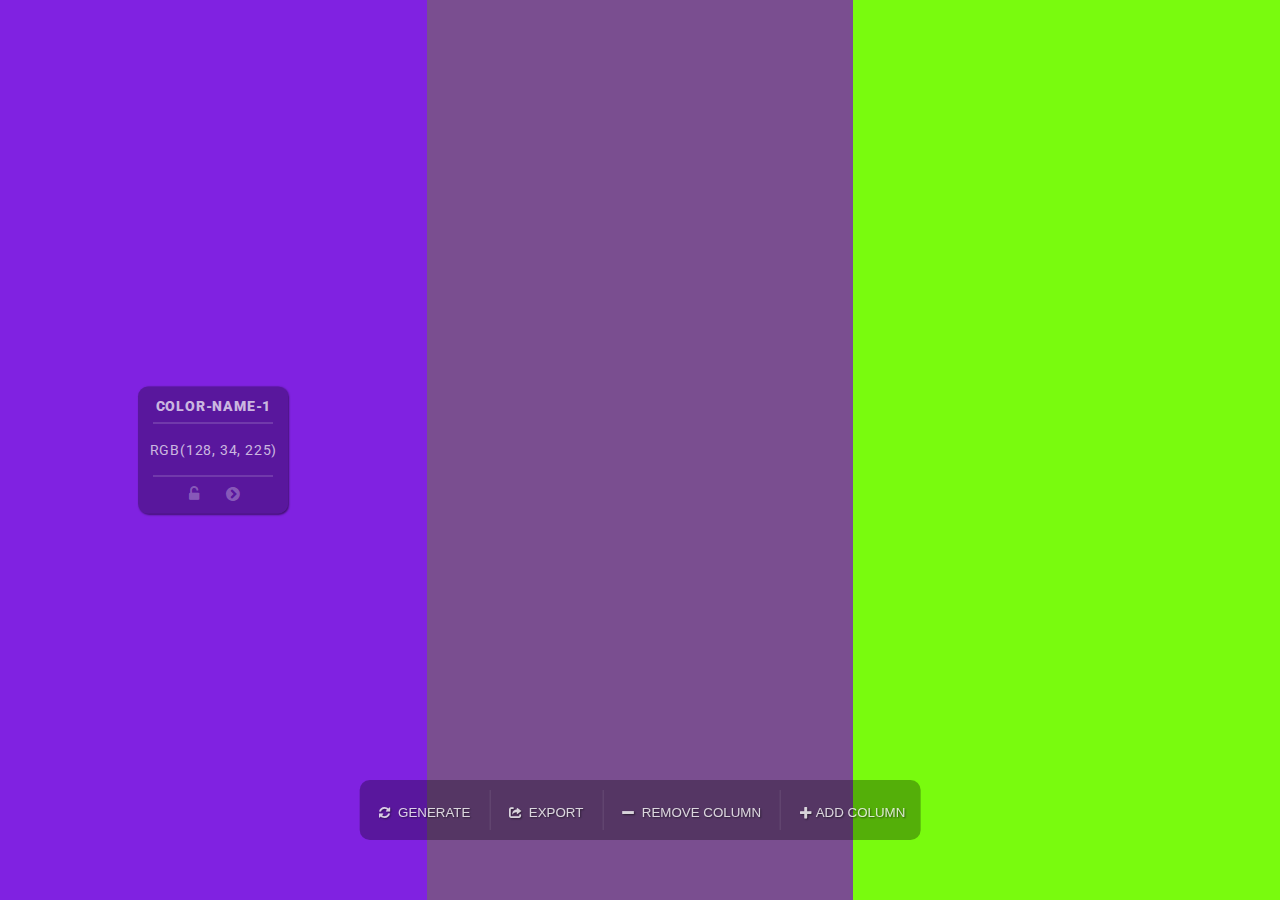
==== index.html @ fa4fe451 "My first commit" ====
<!DOCTYPE html>
<html>

<head>
	<title>Color Palete Creator</title>
	<meta name="viewport" content="width=device-width, initial-scale=1">
	<link rel="stylesheet" type="text/css" href="css/style.css">
	<link rel="stylesheet" type="text/css" href="css/fontello.css">
	<link href="https://fonts.googleapis.com/css2?family=Roboto&display=swap" rel="stylesheet">
</head>

<body>
	<div class="wraper">
		<div class="overlay" >
			<div class="window">
				<h3>EXPORT ...</h3>
				<ol>
					<li><button>.SCSS</button></li>
					<hr>
					<li><button>.PDF</button></li>
					<hr>
					<li><button>SCRENSHOT</button></li>
				</ol>
			</div>
		</div>
		<div class="column" id="col-1">
			<div class="menu">
				<input type="text" value="color-name-1">
				<hr>
				<input type="text" id="color-code1">
				<hr>
				<button><i onclick="lock(this)" class="icon-lock-open-alt"></i></button>
				<button onclick="swapColorNext(0)"><i class="icon-angle-circled-right"></i></button>
			</div>
		</div>
		<div class="column" id="col-2">
			<div class="menu">
				<input type="text" value="color2">
				<hr>
				<input type="text" id="color-code2">
				<hr>
				<button onclick="swapColorPrev(1)"><i class="icon-angle-circled-left"></i></button>
				<button><i onclick="lock(this)" class="icon-lock-open-alt"></i></button>
				<button onclick="swapColorNext(1)"><i class="icon-angle-circled-right"></i></button>
			</div>
		</div>
		<div class="column" id="col-3">
			<div class="menu">
				<input type="text" value="color3">
				<hr>
				<input type="text" id="color-code3">
				<hr>
				<button onclick="swapColorPrev(2)"><i class="icon-angle-circled-left"></i></button>
				<button><i onclick="lock(this)" class="icon-lock-open-alt"></i></button>
				<button onclick="swapColorNext(2)"><i class="icon-angle-circled-right"></i></button>
			</div>
		</div>
		<div class="column hide" id="col-4">
			<div class="menu">
				<input type="text" value="color4">
				<hr>
				<input type="text" id="color-code4">
				<hr>
				<button onclick="swapColorPrev(3)"><i class="icon-angle-circled-left"></i></button>
				<button><i onclick="lock(this)" class="icon-lock-open-alt"></i></button>
				<button onclick="swapColorNext(3)"><i class="icon-angle-circled-right"></i></button>
			</div>
		</div>
		<div class="column hide" id="col-5">
			<div class="menu">
				<input type="text" value="color5">
				<hr>
				<input type="text" id="color-code5">
				<hr>
				<button onclick="swapColorPrev(4)"><i class="icon-angle-circled-left"></i></button>
				<button><i onclick="lock(this)" class="icon-lock-open-alt"></i></button>
			</div>
		</div>
		<div class="navbar">
			<!--<form>
				<input type="radio" id="rgb" value="rgb">
				<label for="rgb">RGB</label>
				<input type="radio" id="hex" value="hex">
				<label for="HEX">HEX</label>
			</form>-->
			<button class="save-btn btn" onclick="colGen()"><i class="icon-arrows-cw"></i> GENERATE</button>
			<button class="save-btn btn" onclick="saveFile()"><i
					class="icon-export"></i> EXPORT</button>
			<button class="btn" onclick="removeColumn()"><i class="icon-minus"></i> REMOVE COLUMN</button>
			<button class="add-color-btn btn" onclick="addNewColumn()"><i class="icon-plus-1"></i>ADD COLUMN</button>
		</div>
		<!--<div class="settings-menu"></div>-->
	</div>
	<script type="text/javascript" src="js/colors.js"></script>
</body>

</html>
---- css/style.css ----
html{
	margin: 0 !important;
}

body{
	margin: 0 !important;
	padding: 0 !important;
}
.wraper{
	display: flex;
	flex-direction: row;
	position: absolute;
	top: 0;
	right: 0;
	bottom: 0;
	left: 0;
	background-color: #000;
	overflow: hidden;
}
.wraper button{
	cursor: pointer;
	background-color: transparent;
	border: none;
	color: rgba(255, 255, 255, 1);
	transition: .1s ease-in-out;
	text-shadow: 1px 1px 2px rgba(0, 0, 0, .5);
}
.wraper button:hover{
	color: rgba(255, 255, 255, .9);
}
.wraper button:focus{
	outline: none;
}
.wraper button:first-child{
	border:none;
}
.wraper button{
	border-left: 1px solid rgba(255, 255, 255, .1);;
}


.wraper .navbar{
	position: fixed;
	bottom: 60px;
	text-align: right;
	left: 50%;
	z-index: 2;
	transform: translateX(-50%);
	border-radius: 10px;
	width: auto;
	height: 60px;
	background-color: rgba(0, 0, 0, .3);
}

.wraper .navbar .btn{
	cursor: pointer;
	text-align: center;
	height: 40px;
	width: auto;
	margin: 10px 0;
	padding: 15px;
	color: rgba(255, 255, 255, .8);
}

.column{
	position: relative;
	margin: 0 !important;
	padding: 0 !important;
	background-color: lightgrey;
	width: 33.333%;
	height: 100%;
	cursor: pointer;
	transition: .2s linear;
	overflow: hidden;
}
.column .menu{
	opacity: 0;
	position: relative;
	top: 50%;
	left: 50%;
	transform: translate(-50%,-50%);
	text-align: center;
	height: auto;
	width: 140px;
	background-color: rgba(0, 0, 0, .3);
	border-radius: 10px;
	padding: 10px 5px;
	box-shadow: 1px 1px 2px rgba(0, 0, 0, .5);
	transition: .2s ease;
	overflow: hidden;
}

.locked{
	color: rgba(255, 255, 255, .7)!important;
}

.show{
	visibility: visible !important;
}

.column .menu hr{	
	border:0;
	border-top: 1px solid rgba(255, 255, 255, .3);
	height: 0 !important;
	width: 120px;
}
.column .menu input{
	width: 100%;
	text-align: center;
	font-family: 'Roboto', sans-serif;
	font-size: .85rem;
	margin: 5px 0px;
	padding: 5px 0px;
	letter-spacing: .05rem;
	text-transform: uppercase;
	color: rgba(255, 255, 255, .7);
	background-color: transparent;
	border: none;
}
.column .menu input:first-child{
	margin: 0;
	padding: 0;
	font-weight: 900;
}

.column .menu button{
	border:none;
	margin: 0px;
	color: rgba(255, 255, 255, .3);
	text-shadow: none;
	transition: .2s ease;
}
.column .menu button:hover{
	color: rgba(255, 255, 255, .5);
}
.column:hover .menu{
	opacity: 1;
}
.light-font{
	color: rgba(255, 255, 255, .5);
}
.column:hover input{
	transition: .5s ease;
}
.column input:focus{
	outline: none;
}

.hide{
	width: 0px;
}
.wraper .column .close-btn{
	position: relative;
	height: 30px;
	width: 30px;
	top: 10px;
	left: 10px;
	color: #fff;
	cursor: pointer;

}

.column:nth-child(odd){
	background-color: grey;
}

.hide{
	width: 0px !important;
}

.col-4{
	width: 25% !important;
}
.settings-menu{
	display: none;
	position:fixed;
	bottom: 0px;
	height: 60px;
	width: 100%;
	background-color: black;
}
.wraper .overlay{
	visibility: hidden;
	position: fixed;
	width: 100%;
	height: 100%;
	background-image: radial-gradient(ellipse closest-corner,rgba(59, 59, 59, 0.3),rgba(48, 48, 48, 0.85));
	z-index: 3;
}

.wraper .overlay .window{
	position: relative;
	top: 50%;
	left: 50%;
	width: 350px;
	height: 400px;
	z-index: 3;
	background-color: #fff;
	transform: translate(-50%, -50%);
	overflow: hidden;
}

.window ol{
	height: 100%;
	list-style-type: none;
	margin: 0;
	padding: 0;
}

.window ol > li{
	height: 30%;
	text-align: center;
}


.window ol > li button{
	height: 100%;
	width: 90%;
	background-color: #000;
	padding: .9rem;
	text-align: center;
	margin: 5px;
}
@media only screen and (max-width: 1000px) {

	.wraper .navbar{
		width: 70%;;
		text-align: center;
	}
	.column .menu{
		opacity: 1;
	}
	
  }

@media only screen and (max-width: 700px) {
	.wraper{
		flex-direction: column;
	}
	.column input{
		opacity: 1;
	}
	.wraper .navbar{
		position: static;
		width: 100%;
		height: 60px;
		text-align: center;
		transform: none;
	}
	.wraper .navbar .btn{
		
		/*margin: 10px auto !important;*/
	}
	.column{
		width: 100% !important;
	}
	.hide{
		width: 100%;
		height: 0 !important;
	}
  }
---- css/fontello.css ----
@font-face {
  font-family: 'fontello';
  src: url('../font/fontello.eot?41544288');
  src: url('../font/fontello.eot?41544288#iefix') format('embedded-opentype'),
       url('../font/fontello.woff2?41544288') format('woff2'),
       url('../font/fontello.woff?41544288') format('woff'),
       url('../font/fontello.ttf?41544288') format('truetype'),
       url('../font/fontello.svg?41544288#fontello') format('svg');
  font-weight: normal;
  font-style: normal;
}
/* Chrome hack: SVG is rendered more smooth in Windozze. 100% magic, uncomment if you need it. */
/* Note, that will break hinting! In other OS-es font will be not as sharp as it could be */
/*
@media screen and (-webkit-min-device-pixel-ratio:0) {
  @font-face {
    font-family: 'fontello';
    src: url('../font/fontello.svg?41544288#fontello') format('svg');
  }
}
*/
 
 [class^="icon-"]:before, [class*=" icon-"]:before {
  font-family: "fontello";
  font-style: normal;
  font-weight: normal;
  speak: none;
 
  display: inline-block;
  text-decoration: inherit;
  width: 1em;
  margin-right: .2em;
  text-align: center;
  /* opacity: .8; */
 
  /* For safety - reset parent styles, that can break glyph codes*/
  font-variant: normal;
  text-transform: none;
 
  /* fix buttons height, for twitter bootstrap */
  line-height: 1em;
 
  /* Animation center compensation - margins should be symmetric */
  /* remove if not needed */
  margin-left: .2em;
 
  /* you can be more comfortable with increased icons size */
  /* font-size: 120%; */
 
  /* Font smoothing. That was taken from TWBS */
  -webkit-font-smoothing: antialiased;
  -moz-osx-font-smoothing: grayscale;
 
  /* Uncomment for 3D effect */
  /* text-shadow: 1px 1px 1px rgba(127, 127, 127, 0.3); */
}
 
.icon-cancel:before { content: '\e800'; } /* '' */
.icon-arrows-cw:before { content: '\e801'; margin: 0rem .2rem;} /* '' */
.icon-left-open:before { content: '\e802'; } /* '' */
.icon-right-open:before { content: '\e803'; } /* '' */
.icon-plus-1:before { content: '\e804'; margin: 0rem .2rem;} /* '' */
.icon-minus:before { content: '\e805'; margin: 0rem .2rem;} /* '' */
.icon-lock:before { content: '\e806'; font-size: 1rem; color: inherit} /* '' */
.icon-color-adjust:before { content: '\f020'; } /* '' */
.icon-export:before { content: '\f081'; margin: 0rem .2rem;} /* '' */
.icon-angle-circled-left:before { content: '\f137'; font-size: 1rem; color: inherit} /* '' */
.icon-angle-circled-right:before { content: '\f138'; font-size: 1rem; color: inherit} /* '' */
.icon-lock-open-alt:before { content: '\f13e'; font-size: 1rem; color: inherit} /* '' */
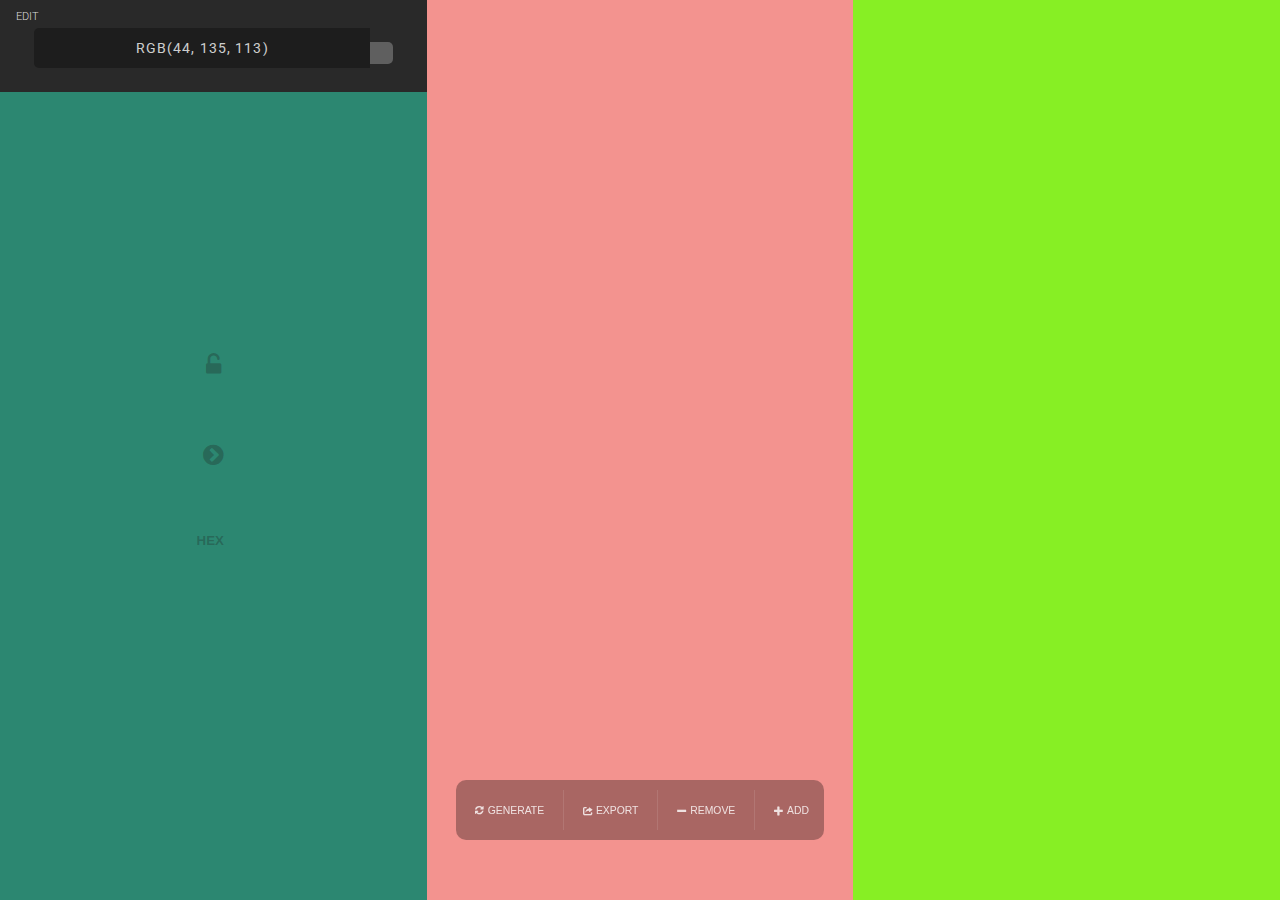
==== commit 91b8c527: "update" ====
--- a/index.html
+++ b/index.html
@@ -2,78 +2,96 @@
 <html>
 
 <head>
-	<title>Color Palete Creator</title>
+	<title>Color Palette Generator</title>
 	<meta name="viewport" content="width=device-width, initial-scale=1">
 	<link rel="stylesheet" type="text/css" href="css/style.css">
 	<link rel="stylesheet" type="text/css" href="css/fontello.css">
-	<link href="https://fonts.googleapis.com/css2?family=Roboto&display=swap" rel="stylesheet">
+	<link rel="stylesheet" type="text/css" href="fontawesome-free-5.13.1-web/css/all.min.css">
+	<link href="https://fonts.googleapis.com/css2?family=Roboto:wght@100;300;400;500&display=swap" rel="stylesheet">
 </head>
 
 <body>
 	<div class="wraper">
 		<div class="overlay" >
 			<div class="window">
-				<h3>EXPORT ...</h3>
+				<button class="close" onclick="windowController()"><i class="fas fa-times"></i></button>
+				<div class="w-title">
+				<div>EXPORT</div>
+				<p>Select extension of the file</p>
+				</div>
 				<ol>
-					<li><button>.SCSS</button></li>
-					<hr>
-					<li><button>.PDF</button></li>
-					<hr>
-					<li><button>SCRENSHOT</button></li>
+					<li><button onclick="exportFile(fileData(true),'Palette_Generator','text/css')">.CSS</button></li>
+					<li><button onclick="exportFile(fileData(),'Palette_Generator')">.TXT</button></li>
+					<li><button>CODE</button></li>
 				</ol>
 			</div>
 		</div>
 		<div class="column" id="col-1">
 			<div class="menu">
-				<input type="text" value="color-name-1">
-				<hr>
-				<input type="text" id="color-code1">
-				<hr>
-				<button><i onclick="lock(this)" class="icon-lock-open-alt"></i></button>
-				<button onclick="swapColorNext(0)"><i class="icon-angle-circled-right"></i></button>
+				<div class="color-input">
+					<div class="tag-edit">EDIT</div>
+					<input type="text" id="color-code1" ><button class="color-input__btn"><i class="fas fa-check"></i></button>
+				</div>
+				<div class="btn-container">
+					<button class="lock-btn"><i onclick="lock(this, 0)" class="icon-lock-open-alt"></i></button>
+					<button class="next-btn" onclick="swapColor(0, 'next')"><i class="icon-angle-circled-right"></i></button>
+					<button class="hex" onclick="toHexConverter(this, 0)">HEX</button>
+				</div>
 			</div>
 		</div>
 		<div class="column" id="col-2">
 			<div class="menu">
-				<input type="text" value="color2">
-				<hr>
-				<input type="text" id="color-code2">
-				<hr>
-				<button onclick="swapColorPrev(1)"><i class="icon-angle-circled-left"></i></button>
-				<button><i onclick="lock(this)" class="icon-lock-open-alt"></i></button>
-				<button onclick="swapColorNext(1)"><i class="icon-angle-circled-right"></i></button>
+				<div class="btn-container">
+					<button class="lock-btn"><i onclick="lock(this, 1)" class="icon-lock-open-alt"></i></button>
+					<button class="next-btn" onclick="swapColor(1, 'next')"><i class="icon-angle-circled-right"></i></button>
+					<button class="next-btn" onclick="swapColor(1, 'prev')"><i class="icon-angle-circled-left"></i></button>
+					<button class="hex" onclick="toHexConverter(this, 1)">HEX</button>
+				</div>
+				<div class="color-input">
+					<div class="tag-edit">EDIT</div>
+					<input type="text" id="color-code2" >
+				</div>
 			</div>
 		</div>
 		<div class="column" id="col-3">
 			<div class="menu">
-				<input type="text" value="color3">
-				<hr>
-				<input type="text" id="color-code3">
-				<hr>
-				<button onclick="swapColorPrev(2)"><i class="icon-angle-circled-left"></i></button>
-				<button><i onclick="lock(this)" class="icon-lock-open-alt"></i></button>
-				<button onclick="swapColorNext(2)"><i class="icon-angle-circled-right"></i></button>
+				<div class="btn-container">
+					<button class="lock-btn"><i onclick="lock(this, 2)" class="icon-lock-open-alt"></i></button>
+					<button class="next-btn" onclick="swapColor(2, 'next')"><i class="icon-angle-circled-right"></i></button>
+					<button class="next-btn" onclick="swapColor(2, 'prev')"><i class="icon-angle-circled-left"></i></button>
+					<button class="hex" onclick="toHexConverter(this, 2)">HEX</button>
+				</div>
+				<div class="color-input">
+					<div class="tag-edit">EDIT</div>
+					<input type="text" id="color-code3" >
+				</div>
 			</div>
 		</div>
 		<div class="column hide" id="col-4">
 			<div class="menu">
-				<input type="text" value="color4">
-				<hr>
-				<input type="text" id="color-code4">
-				<hr>
-				<button onclick="swapColorPrev(3)"><i class="icon-angle-circled-left"></i></button>
-				<button><i onclick="lock(this)" class="icon-lock-open-alt"></i></button>
-				<button onclick="swapColorNext(3)"><i class="icon-angle-circled-right"></i></button>
+				<div class="btn-container">
+					<button class="lock-btn"><i onclick="lock(this, 3)" class="icon-lock-open-alt"></i></button>
+					<button class="next-btn" onclick="swapColor(3, 'next')"><i class="icon-angle-circled-right"></i></button>
+					<button class="next-btn" onclick="swapColor(3, 'prev')"><i class="icon-angle-circled-left"></i></button>
+					<button onclick="toHexConverter(this, 3)">HEX</button>
+				</div>
+				<div class="color-input">
+					<div class="tag-edit">EDIT</div>
+					<input type="text" id="color-code4" >
+				</div>
 			</div>
 		</div>
 		<div class="column hide" id="col-5">
 			<div class="menu">
-				<input type="text" value="color5">
-				<hr>
-				<input type="text" id="color-code5">
-				<hr>
-				<button onclick="swapColorPrev(4)"><i class="icon-angle-circled-left"></i></button>
-				<button><i onclick="lock(this)" class="icon-lock-open-alt"></i></button>
+				<div class="btn-container">
+					<button class="lock-btn"><i onclick="lock(this, 4)" class="icon-lock-open-alt"></i></button>
+					<button class="next-btn" onclick="swapColor(4, 'prev')"><i class="icon-angle-circled-left"></i></button>
+					<button class="hex" onclick="toHexConverter(this, 0)">HEX</button>
+				</div>
+				<div class="color-input">
+					<div class="tag-edit">EDIT</div>
+					<input type="text" id="color-code5" >
+				</div>
 			</div>
 		</div>
 		<div class="navbar">
@@ -83,15 +101,15 @@
 				<input type="radio" id="hex" value="hex">
 				<label for="HEX">HEX</label>
 			</form>-->
-			<button class="save-btn btn" onclick="colGen()"><i class="icon-arrows-cw"></i> GENERATE</button>
-			<button class="save-btn btn" onclick="saveFile()"><i
-					class="icon-export"></i> EXPORT</button>
-			<button class="btn" onclick="removeColumn()"><i class="icon-minus"></i> REMOVE COLUMN</button>
-			<button class="add-color-btn btn" onclick="addNewColumn()"><i class="icon-plus-1"></i>ADD COLUMN</button>
+			<button class="generate-btn btn" onclick="colGen()"><i class="icon-arrows-cw"></i><span>GENERATE</span></button>
+			<button class="save-btn btn" onclick="windowController()"><i
+					class="icon-export"></i><span>EXPORT</span></button>
+			<button class="btn" onclick="removeColumn()" id="remove-btn"><i class="icon-minus"></i><span>REMOVE</span></button>
+			<button class="add-color-btn btn" onclick="addNewColumn()" id="add-btn"><i class="icon-plus-1"></i><span>ADD</span></button>
 		</div>
 		<!--<div class="settings-menu"></div>-->
 	</div>
-	<script type="text/javascript" src="js/colors.js"></script>
+	<script type="text/javascript" src="js/app.js"></script>
 </body>
 
 </html>--- a/css/style.css
+++ b/css/style.css
@@ -5,6 +5,7 @@
 body{
 	margin: 0 !important;
 	padding: 0 !important;
+	font-family: 'roboto',sans-serif;
 }
 .wraper{
 	display: flex;
@@ -16,14 +17,15 @@
 	left: 0;
 	background-color: #000;
 	overflow: hidden;
-}
+	min-height: 600px;
+}
+
 .wraper button{
 	cursor: pointer;
 	background-color: transparent;
 	border: none;
 	color: rgba(255, 255, 255, 1);
 	transition: .1s ease-in-out;
-	text-shadow: 1px 1px 2px rgba(0, 0, 0, .5);
 }
 .wraper button:hover{
 	color: rgba(255, 255, 255, .9);
@@ -55,6 +57,7 @@
 .wraper .navbar .btn{
 	cursor: pointer;
 	text-align: center;
+	font-size: .65rem;
 	height: 40px;
 	width: auto;
 	margin: 10px 0;
@@ -69,53 +72,116 @@
 	background-color: lightgrey;
 	width: 33.333%;
 	height: 100%;
-	cursor: pointer;
 	transition: .2s linear;
 	overflow: hidden;
 }
 .column .menu{
 	opacity: 0;
-	position: relative;
-	top: 50%;
+	position: absolute;
+	top: 0;
+	left: 0;
+	right: 0;
+	bottom: 0;
+	text-align: center;
+	padding: 1rem .5rem;
+	transition: .2s ease;
+	overflow: hidden;
+}
+
+
+.column .color-input{
+	position: absolute;
+	top: 0;
+	left: 0;
+	right: 0;
+	background-color: rgba(41, 41, 41,1) !important;
+	padding: 1.75rem 0rem 1.5rem 0rem!important;
+}
+
+.color-input__btn{
+	color: rgb(223, 223, 223)!important;
+	font-size: 1rem;
+	background-color: rgb(95, 95, 95) !important;
+	padding: .7rem;
+	margin: 0 !important;
+	border-radius: 0 5px 5px 0 !important;
+	transition: .2s ease-in-out;
+}
+
+.input__btn-active{
+	background-color: rgb(21, 112, 26) !important;
+}
+.tag-edit{
+	position: absolute;
+	top: 0.6rem;
+	left: 1rem;
+	font-size: .7rem;
+	font-weight: 300;
+	color: rgb(218, 218, 218);
+	cursor: default;
+}
+.color-name i{
+	position: absolute;
+	top: 1rem;
+	left: 1rem;
+}
+.btn-container{
+	position: absolute;
+	top:50%;
 	left: 50%;
 	transform: translate(-50%,-50%);
-	text-align: center;
-	height: auto;
-	width: 140px;
-	background-color: rgba(0, 0, 0, .3);
-	border-radius: 10px;
-	padding: 10px 5px;
-	box-shadow: 1px 1px 2px rgba(0, 0, 0, .5);
-	transition: .2s ease;
-	overflow: hidden;
-}
+}
+
+.column .next-btn{
+	display: block;
+	margin:4rem !important;
+}
+
+
+.next-btn > i::before, i::after{
+	font-size: 1.5rem;
+}
+
+.column .lock-btn{
+	display: block;
+	margin: 4rem !important;
+}
+
+.lock-btn > i::before, i::after{
+	font-size: 1.5rem;
+}
+
+.column .hex{
+	display: block;
+	font-weight: 600;
+	margin: 4rem !important;
+}
+
 
 .locked{
-	color: rgba(255, 255, 255, .7)!important;
+	color: rgba(0, 0, 0, .5)!important;
+	transition: .2s ease-in-out;
 }
 
 .show{
-	visibility: visible !important;
-}
-
-.column .menu hr{	
-	border:0;
-	border-top: 1px solid rgba(255, 255, 255, .3);
-	height: 0 !important;
-	width: 120px;
-}
+	display: block !important;
+}
+
 .column .menu input{
-	width: 100%;
+	width: calc(90% - 3rem);
 	text-align: center;
 	font-family: 'Roboto', sans-serif;
 	font-size: .85rem;
-	margin: 5px 0px;
-	padding: 5px 0px;
-	letter-spacing: .05rem;
+	font-weight: 400;
+	margin: 0px;
+	padding: .75rem 0px;
+	letter-spacing: .07rem;
 	text-transform: uppercase;
-	color: rgba(255, 255, 255, .7);
-	background-color: transparent;
-	border: none;
+	color: rgba(255, 255, 255, .8);
+	background-color: rgb(29, 29, 29);
+	border-radius: 5px 0 0 5px;
+	border:none;
+	
 }
 .column .menu input:first-child{
 	margin: 0;
@@ -126,12 +192,12 @@
 .column .menu button{
 	border:none;
 	margin: 0px;
-	color: rgba(255, 255, 255, .3);
+	color: rgba(31, 31, 31, 0.3);
 	text-shadow: none;
 	transition: .2s ease;
 }
 .column .menu button:hover{
-	color: rgba(255, 255, 255, .5);
+	color: rgba(0, 0, 0, .5);
 }
 .column:hover .menu{
 	opacity: 1;
@@ -180,7 +246,7 @@
 	background-color: black;
 }
 .wraper .overlay{
-	visibility: hidden;
+	display: none;
 	position: fixed;
 	width: 100%;
 	height: 100%;
@@ -190,41 +256,97 @@
 
 .wraper .overlay .window{
 	position: relative;
+	text-align: center;
 	top: 50%;
 	left: 50%;
 	width: 350px;
 	height: 400px;
 	z-index: 3;
-	background-color: #fff;
+	background-color: white;
+	border-radius: .2rem;
 	transform: translate(-50%, -50%);
 	overflow: hidden;
 }
 
+.window .close{
+	position: absolute;
+	text-shadow: none;
+	border: none;
+	color: rgba(255, 255, 255, .6);
+	top: 1rem;
+	font-size: 1.3rem;
+	font-weight: 400;
+	right: 1rem;
+	transition: .2s ease-in-out;
+}
+
+.window .close:hover{
+	color: rgba(255, 255, 255, .9);
+}
+
+.window .w-title{
+	margin:0;
+	padding: 2rem 0;
+	font-size: 2rem;
+	font-weight: 400;
+	background-color: rgb(24, 152, 202);
+}
+
+.window .w-title div, p{
+	margin:0;
+	padding: 0;
+}
+
+.w-title  div{
+	color: rgba(255, 255, 255, 1);
+	font-weight: 500;
+}
+
+.w-title  p{
+	font-size: 1rem;
+	font-weight: 300;
+	margin: .25rem 0;
+	color: rgba(255, 255, 255, .7);
+}
+
 .window ol{
-	height: 100%;
+	position: absolute;
+	width: 70%;
+	top: calc(50% + 64px);
+	left: 50%;
+	transform: translate(-50%,-50%);
 	list-style-type: none;
+	margin: 0 !important;
+	padding: 0 !important;
+}
+
+.window ol > li{
 	margin: 0;
-	padding: 0;
-}
-
-.window ol > li{
-	height: 30%;
-	text-align: center;
-}
-
+	display: inline;
+	text-align: center;
+}
 
 .window ol > li button{
 	height: 100%;
 	width: 90%;
-	background-color: #000;
+	background-color: rgb(243, 243, 243);
 	padding: .9rem;
 	text-align: center;
 	margin: 5px;
-}
+	text-shadow: none;
+	color: rgb(22, 133, 177);
+	border: .2rem solid red;
+	transition: .2s ease-in-out;
+}
+
+.window ol > li button:hover{
+	color: #fff;
+	background-color: rgb(22, 133, 177);
+}
+
 @media only screen and (max-width: 1000px) {
 
 	.wraper .navbar{
-		width: 70%;;
 		text-align: center;
 	}
 	.column .menu{
@@ -233,7 +355,7 @@
 	
   }
 
-@media only screen and (max-width: 700px) {
+@media only screen and (max-width: 760px) {
 	.wraper{
 		flex-direction: column;
 	}
@@ -241,15 +363,31 @@
 		opacity: 1;
 	}
 	.wraper .navbar{
-		position: static;
-		width: 100%;
-		height: 60px;
+		position: absolute;
+		top: 50%;
+		right: 0 !important;
+		left: auto;
+		bottom: auto;
+		transform: translateY(-50%);
+		height: auto !important;
+		width: 50px;
+		padding: 0 .3rem;
+		margin: 0 .5rem;
+		background-color: rgba(24, 24, 24,.3);
 		text-align: center;
-		transform: none;
+		border-radius: 2rem;
+		overflow: hidden;
 	}
 	.wraper .navbar .btn{
-		
-		/*margin: 10px auto !important;*/
+		background-color: rgba(0, 0, 0, .9);
+		border: .1rem solid rgb(24, 24, 24) !important;
+		border-radius: 50%;	
+		height: 3rem;
+		width: 3rem;
+	}
+
+	.navbar span{
+		display: none;
 	}
 	.column{
 		width: 100% !important;
@@ -258,4 +396,39 @@
 		width: 100%;
 		height: 0 !important;
 	}
+	.column .menu{
+		top: 50%;
+		left: 50%;
+		transform: translate(-50%,-50%);
+		text-align: center;
+		width: 200px;
+		background-color: rgba(0, 0, 0, 0);
+		border-radius: 0;
+		box-shadow: none;
+	}
+
+	.column .menu hr{
+		width: 160px;
+		margin: 0rem auto .5rem auto;
+	}
+
+	.column .menu input{
+		font-size: 1.2rem;
+		padding: .7rem 0;
+		margin: 0;
+	}
+	.column .menu .line{
+		display: none;
+	}
+
+	.menu button i::before, i::after {
+		display: block;
+		font-size: 1.3rem;
+	}
+  }
+
+ 
+  @media only screen and (max-width: 500px) {
+	/*max 500*/
+	
   }